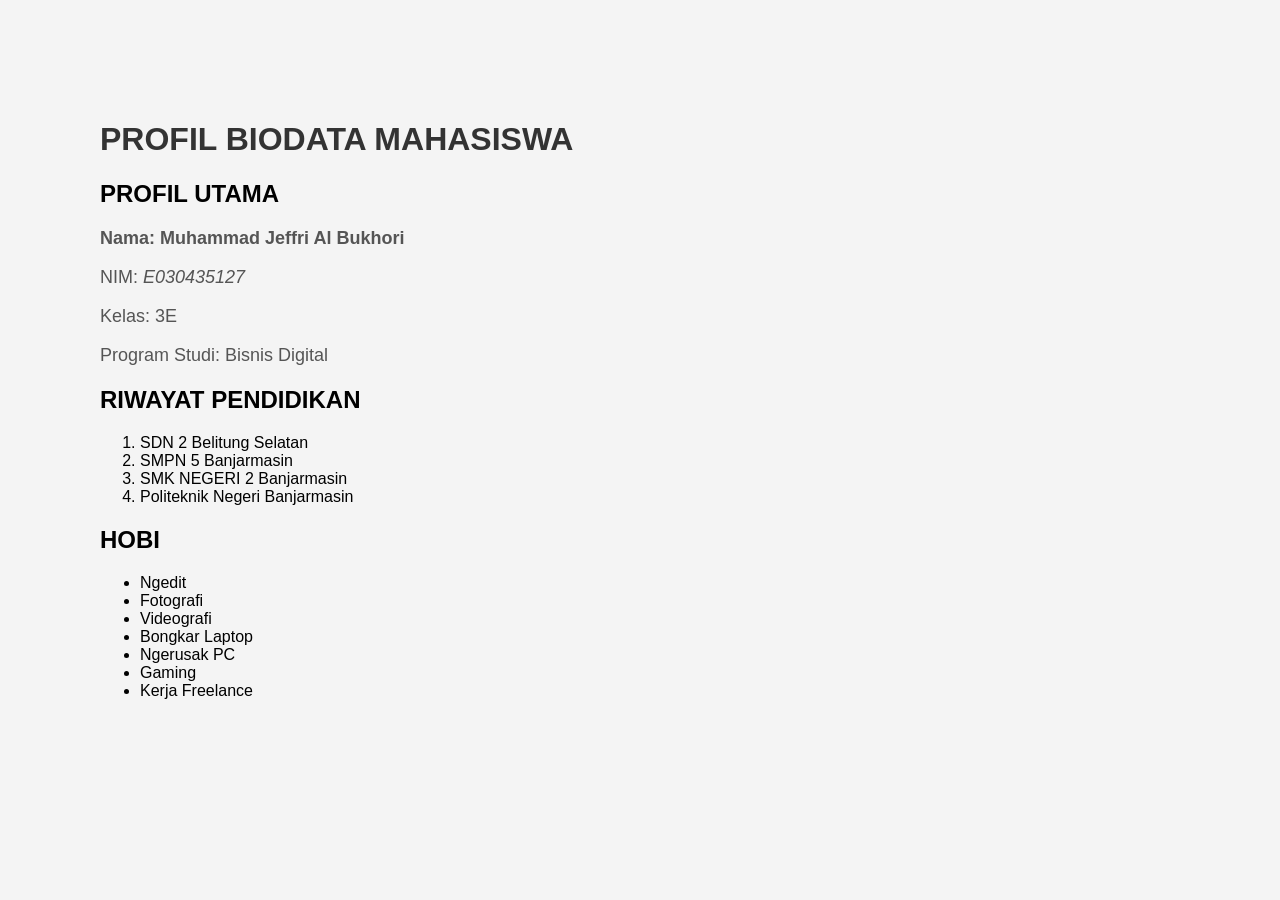
==== biodata.html @ 0911cc0e "pesan" ====
<!DOCTYPE html>
<html lang="en">
<head>
    <meta charset="UTF-8">
    <meta name="viewport" content="width=device-width, initial-scale=1.0">
    <title>Biodata</title>
    <style>
        body {
            font-family: 'Plus Jakarta Sans', sans-serif;
            background-color: #f4f4f4;
            margin: 0;
            padding: 100px;
        }
        h1 {
            text-align: left;
            color: #333;
        }
    </style>
</head>
<!-- This is a simple biodata page for a student profile. -->
<body>
    <h1>PROFIL BIODATA MAHASISWA</h1>
<div>
    <h2>PROFIL UTAMA</h2>
    <p><strong> <span>Nama:</span> Muhammad Jeffri Al Bukhori</strong></p>
    <p> <span>NIM:</span> <em>E030435127</em></p>
    <p> <span>Kelas:</span> 3E</p>
    <p> </span>Program Studi:</span> Bisnis Digital</p>
</div>
<!-- This section lists the educational background of the student. -->
<div>
    <h2>RIWAYAT PENDIDIKAN</h2>
    <ol>
        <li>SDN 2 Belitung Selatan</li>
        <li>SMPN 5 Banjarmasin</li>
        <li>SMK NEGERI 2 Banjarmasin</li>
        <li>Politeknik Negeri Banjarmasin</li>
    </ol>
</div>

<style>
    div {
        text-align: left;
        margin-top: 20px;
    }
    p {
        font-size: 18px;
        color: #555;
    }
</style>
</body>
<!-- This section lists the hobbies of the student. -->
<div>
    <h2>HOBI</h2>
    <ul>
        <li>Ngedit</li>
        <li>Fotografi</li>
        <li>Videografi</li>
        <li>Bongkar Laptop</li>
        <li>Ngerusak PC</li>
        <li>Gaming</li>
        <li>Kerja Freelance</li>
    </ul>
</div>

</html>
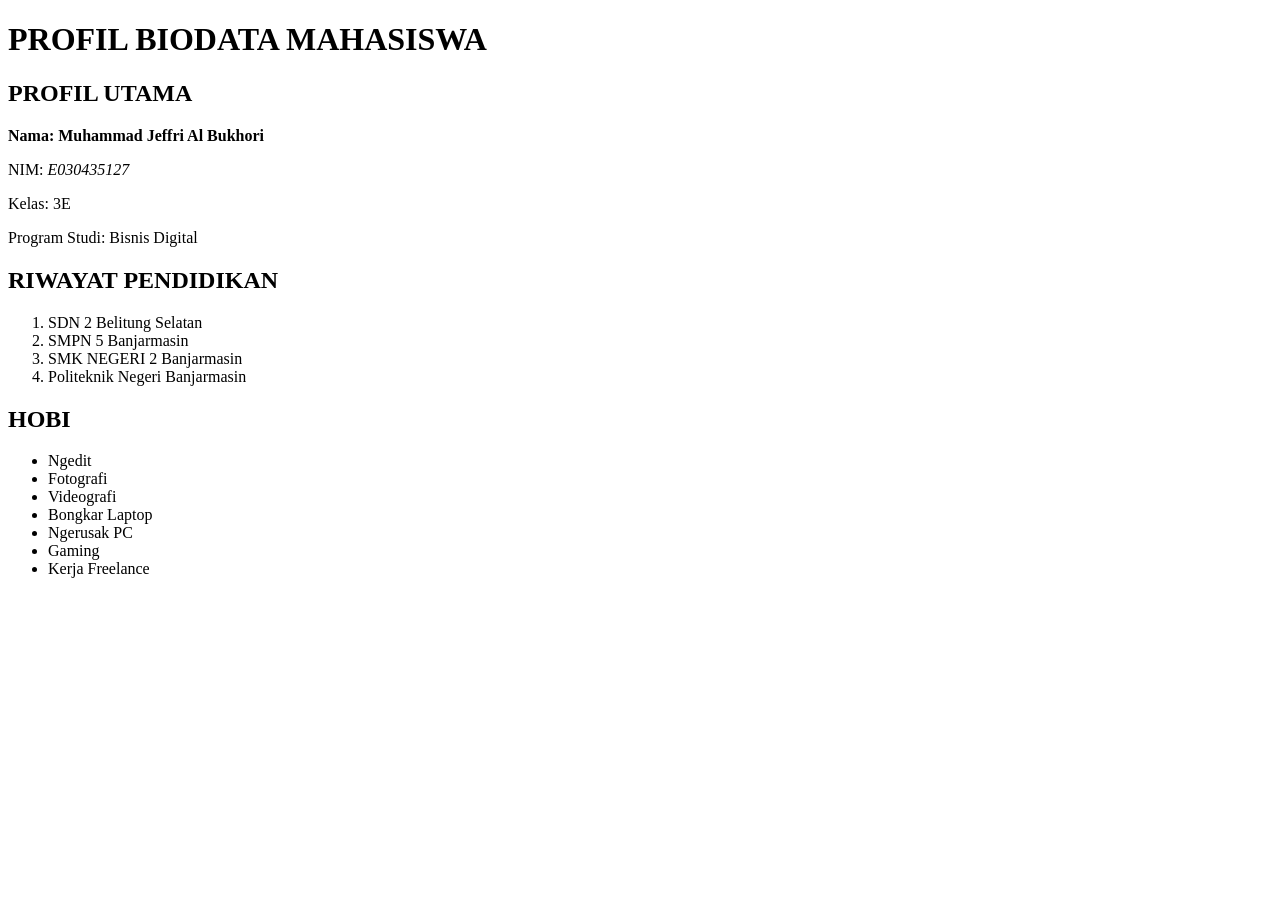
==== commit 91b06965: "biodata" ====
--- a/biodata.html
+++ b/biodata.html
@@ -4,18 +4,7 @@
     <meta charset="UTF-8">
     <meta name="viewport" content="width=device-width, initial-scale=1.0">
     <title>Biodata</title>
-    <style>
-        body {
-            font-family: 'Plus Jakarta Sans', sans-serif;
-            background-color: #f4f4f4;
-            margin: 0;
-            padding: 100px;
-        }
-        h1 {
-            text-align: left;
-            color: #333;
-        }
-    </style>
+    <link rel="stylesheet" href="style.css">
 </head>
 <!-- This is a simple biodata page for a student profile. -->
 <body>
@@ -25,7 +14,7 @@
     <p><strong> <span>Nama:</span> Muhammad Jeffri Al Bukhori</strong></p>
     <p> <span>NIM:</span> <em>E030435127</em></p>
     <p> <span>Kelas:</span> 3E</p>
-    <p> </span>Program Studi:</span> Bisnis Digital</p>
+    <p> <span>Program Studi:</span> Bisnis Digital</p>
 </div>
 <!-- This section lists the educational background of the student. -->
 <div>
@@ -38,16 +27,6 @@
     </ol>
 </div>
 
-<style>
-    div {
-        text-align: left;
-        margin-top: 20px;
-    }
-    p {
-        font-size: 18px;
-        color: #555;
-    }
-</style>
 </body>
 <!-- This section lists the hobbies of the student. -->
 <div>
